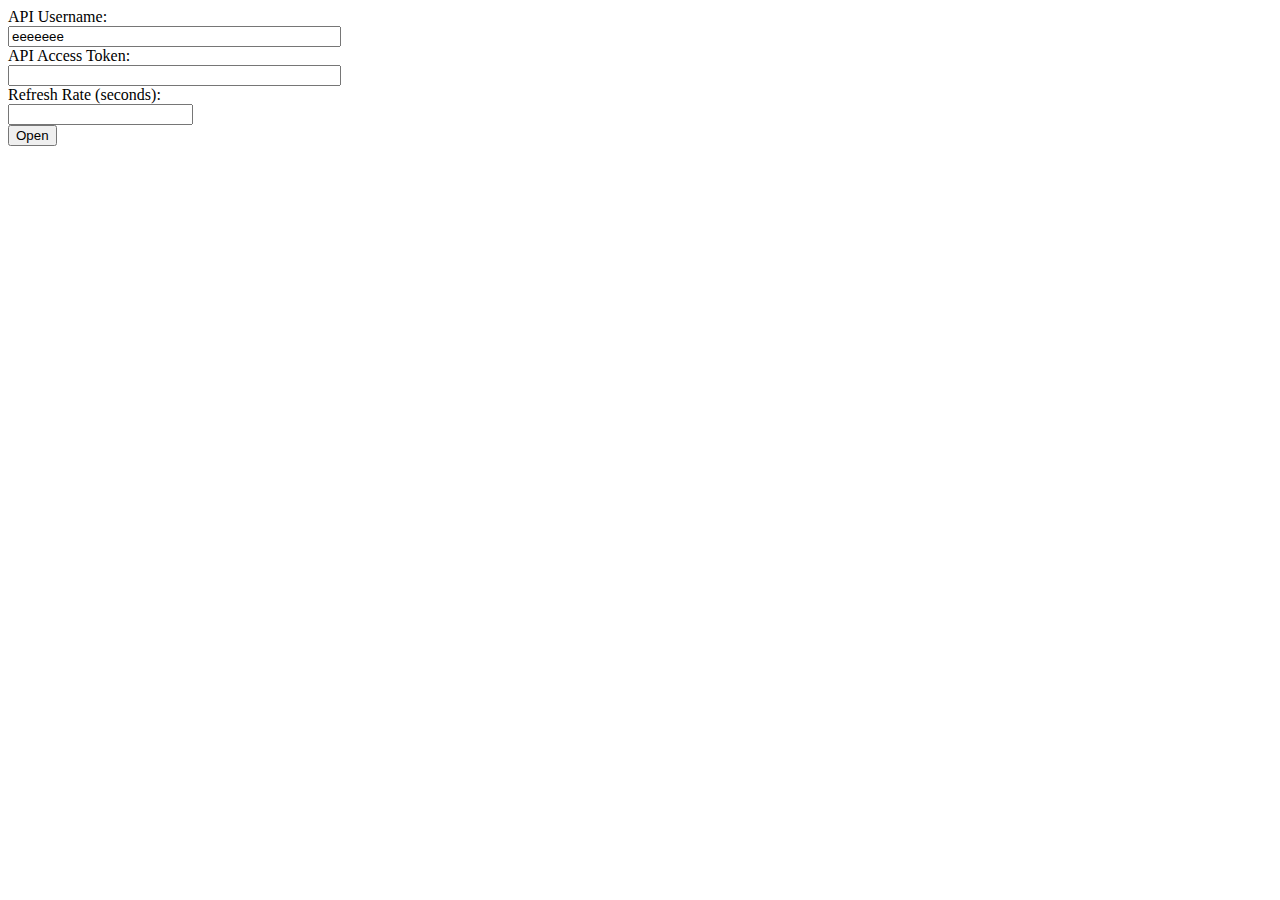
==== settings.html @ 9147f68d "start adding the settings menu" ====
<html>
  <body>
      <label for="team">API Username:</label><br>
      <input type="text" id="username" style="min-width: 25em;"><br>
      <label for="code">API Access Token:</label><br>
      <input type="text" id="token" style="min-width: 25em;"><br>
      <label for="code">Refresh Rate (seconds):</label><br>
      <input type="text" id="refresh" style="min-width: 5em;"><br>
      <input type="submit" value="Open" id="submit">
      <script src="scripts/settings.js"></script>
  </body>
</html>
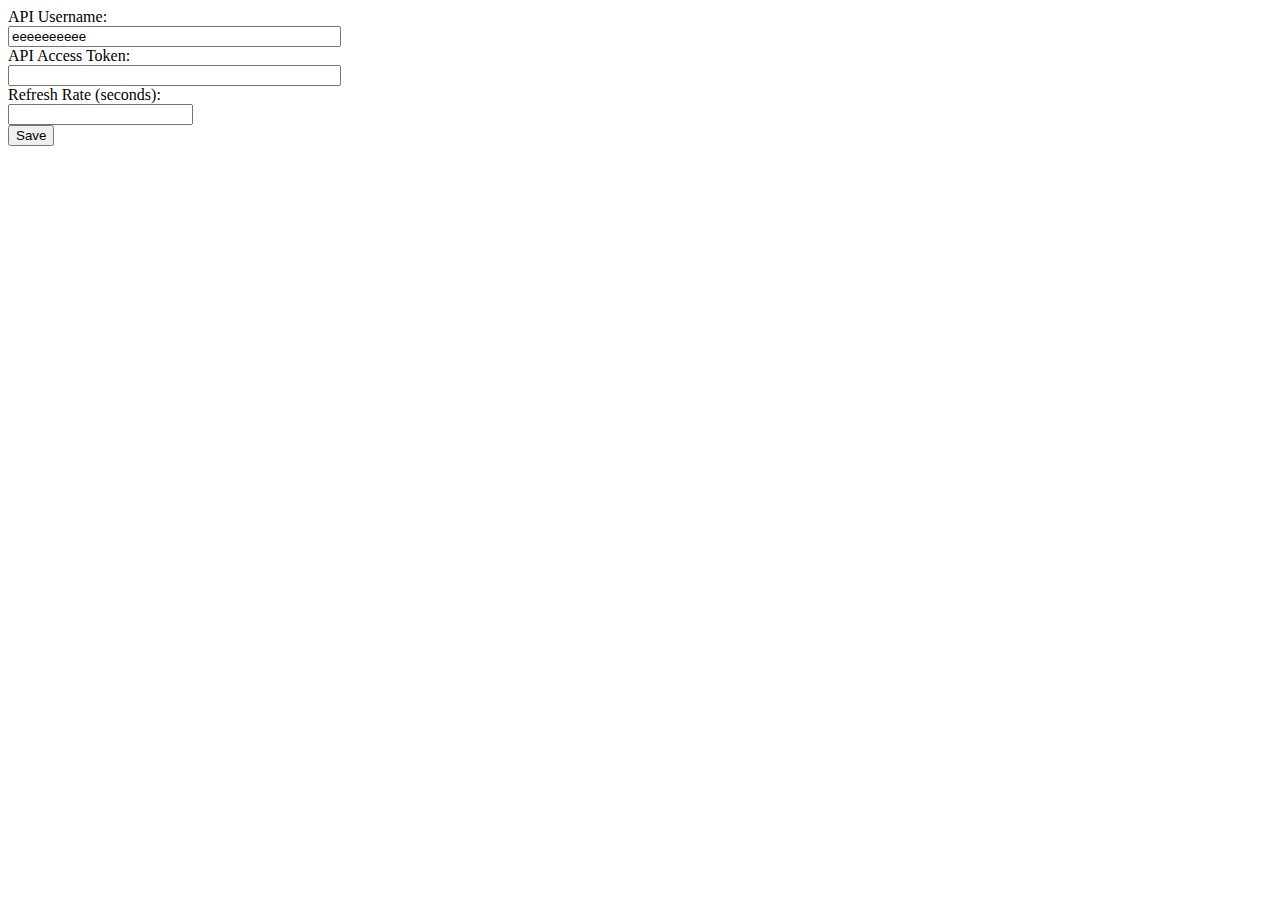
==== commit fb6ccfa5: "settings save, now we need to have it be used" ====
--- a/settings.html
+++ b/settings.html
@@ -2,11 +2,12 @@
   <body>
       <label for="team">API Username:</label><br>
       <input type="text" id="username" style="min-width: 25em;"><br>
-      <label for="code">API Access Token:</label><br>
+      <label for="token">API Access Token:</label><br>
       <input type="text" id="token" style="min-width: 25em;"><br>
-      <label for="code">Refresh Rate (seconds):</label><br>
+      <label for="refresh">Refresh Rate (seconds):</label><br>
       <input type="text" id="refresh" style="min-width: 5em;"><br>
-      <input type="submit" value="Open" id="submit">
+      <input type="submit" value="Save" id="submit">
+      <label for="team" id="status"></label><br>
       <script src="scripts/settings.js"></script>
   </body>
 </html>